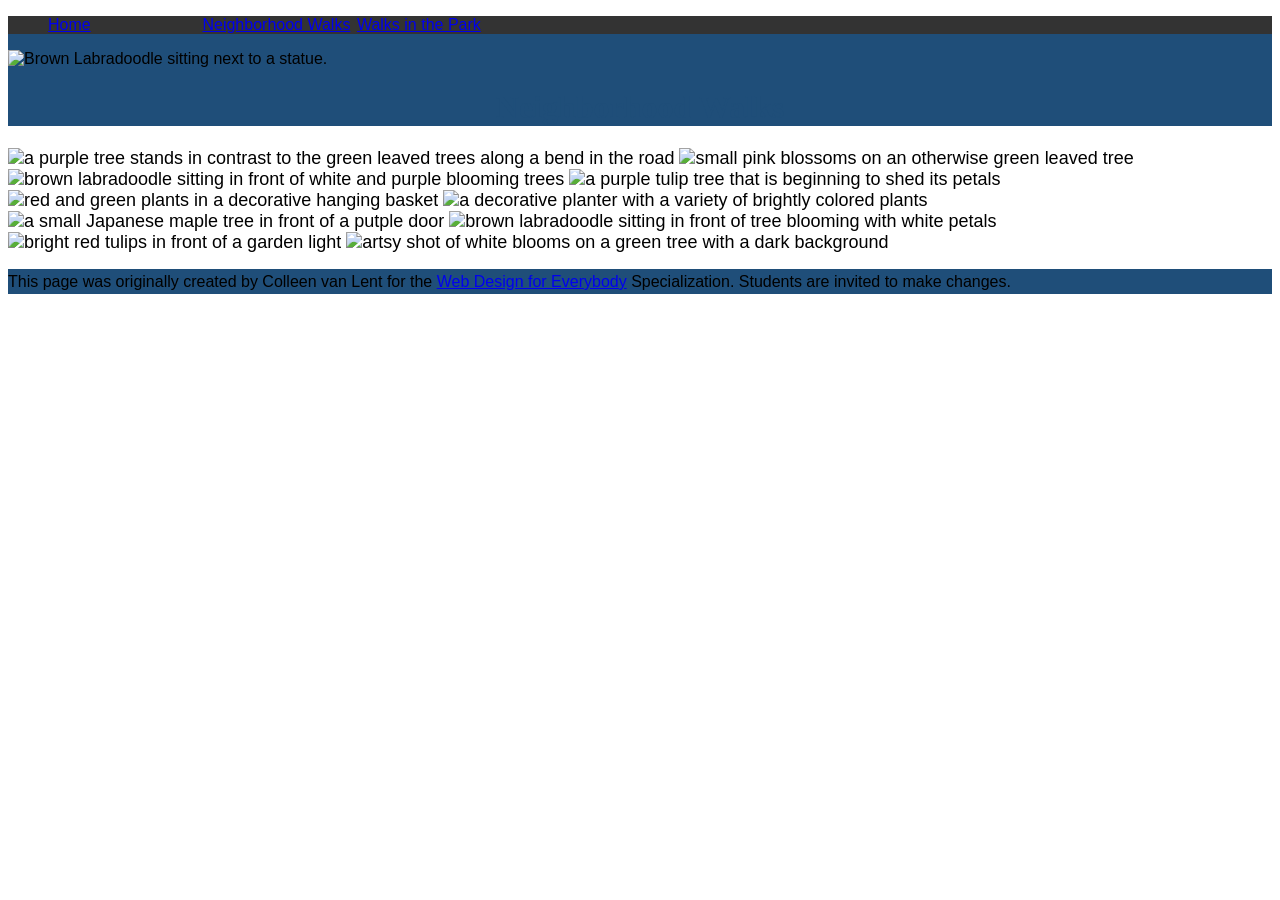
==== CSS-week1-HW1/neighborhood.html @ a3ec73bf "Link CSS file in neighborhood.html" ====
<!DOCTYPE html>
<html lang="en">

<head>
  <meta charset="utf-8">
  <meta name="viewport" content="width=device-width">
  <title>Neighborhood Walk</title>
  <link rel="stylesheet" href="style.css">
</head>

<body>
  <header>
    <nav>
      <ul>
        <li><a href="index.html">Home</a></li>
        <li><a href="neighborhood.html">Neighborhood Walks</a></li>
        <li><a href="parks.html">Walks in the Park</a></li>
      </ul>
    </nav>
    <img src="images/BaconGallupPark.jpg" width="200" alt="Brown Labradoodle sitting next to a statue.">
    <h1>Neighborhood Walks</h1>
  </header>
  <main>
    <div>
      <img src="images/bend_in_the_road.png"
        alt="a purple tree stands in contrast to the green leaved trees along a bend in the road" width="100">
      <img src="images/pink_blossoms.png" alt="small pink blossoms on an otherwise green leaved tree" width="100">
      <img src="images/blooming_trees.png" alt="brown labradoodle sitting in front of white and purple blooming  trees"
        width="100">
      <img src="images/falling_petals.png" alt="a purple tulip tree that is beginning to shed its petals" width="100">
      <img src="images/hanging_plants.png" alt="red and green plants in a decorative hanging basket" width="100">
      <img src="images/potted_plants.png" alt="a decorative planter with a variety of brightly colored plants "
        width="100">
      <img src="images/red_maple.png" alt="a small Japanese maple tree in front of a putple door" width="100">
      <img src="images/tree_with_white_blooms.png"
        alt="brown labradoodle sitting in front of tree blooming with white petals" width="100">
      <img src="images/tulips.png" alt="bright red tulips in front of a garden light" width="100">
      <img src="images/white_buds_on_tree.png" alt="artsy shot of white blooms on a green tree with a dark background"
        width="100">
    </div>
  </main>
  <footer>
    <p>This page was originally created by Colleen van Lent for the <a
        href="https://www.coursera.org/specializations/web-design"> Web Design for Everybody</a> Specialization.
      Students are invited to make changes.</p>
  </footer>

</body>

</html>
---- CSS-week1-HW1/style.css ----
body {
    font-family: Arial, sans-serif;
    font-size: 16px;
}

header {
    background-color: #1f4e79;
}

nav {
    background-color: #333333;
}

main {
    background-color: #ffffff;
    font-size: 18px;
}

footer {
    background-color: #1f4e79;
}

li {
    display: inline-block;
    width: 150px;
}

h1 {
    text-align: center;
    font-family: Georgia, serif;
    color: #1f4e79;
}

p {
    line-height: 1.6;
}
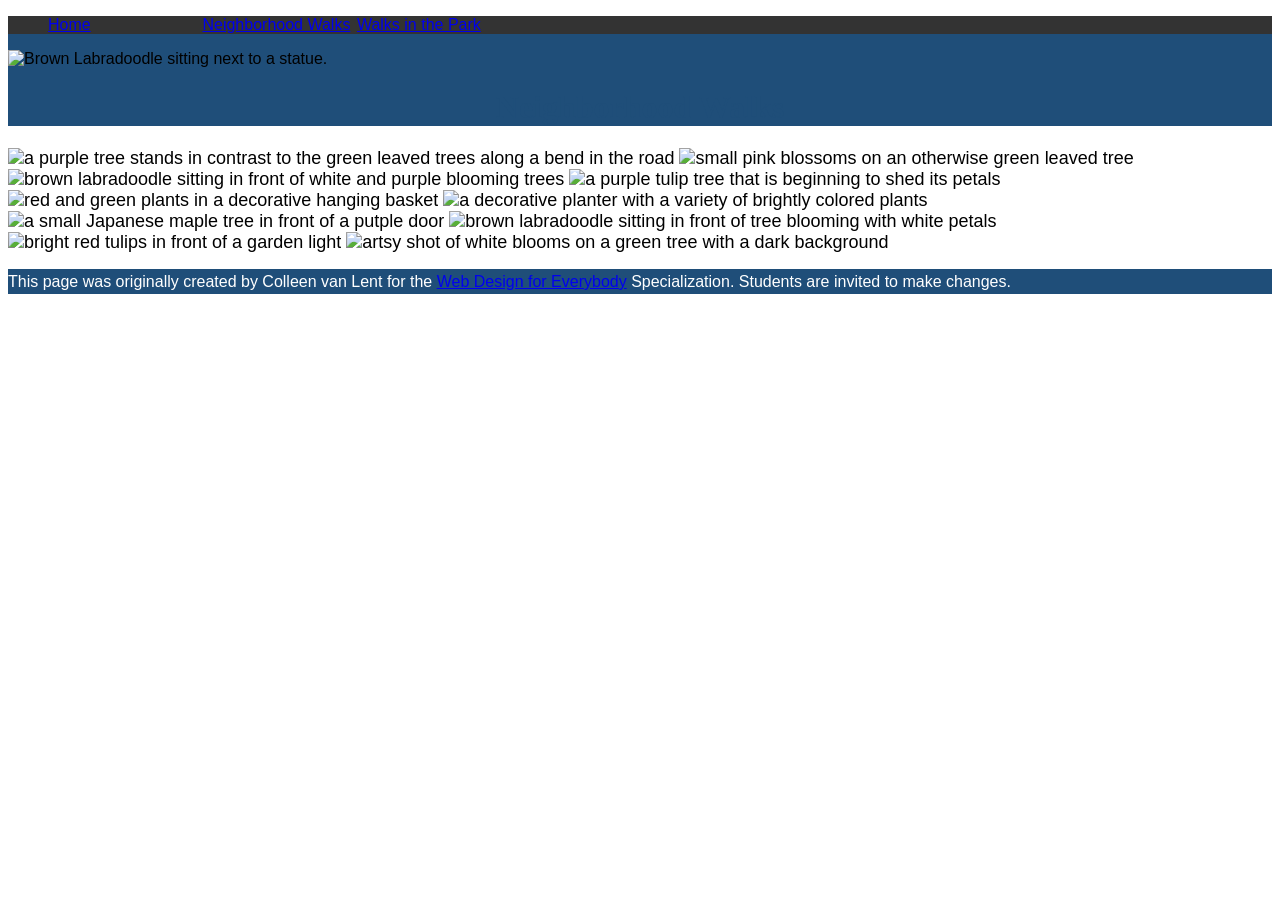
==== commit 6e5a34c9: "Update neighborhood.html" ====
--- a/CSS-week1-HW1/neighborhood.html
+++ b/CSS-week1-HW1/neighborhood.html
@@ -5,7 +5,7 @@
   <meta charset="utf-8">
   <meta name="viewport" content="width=device-width">
   <title>Neighborhood Walk</title>
-  <link rel="stylesheet" href="style.css">
+  <link rel="stylesheet" href="css/style.css">  
 </head>
 
 <body>
--- a/CSS-week1-HW1/css/style.css
+++ b/CSS-week1-HW1/css/style.css
@@ -0,0 +1,37 @@
+body {
+    font-family: Arial, sans-serif;
+    font-size: 16px;
+}
+
+header {
+    background-color: #1f4e79;
+}
+
+nav {
+    background-color: #333333;
+}
+
+main {
+    background-color: #ffffff;
+    font-size: 18px;
+}
+
+footer {
+    background-color: #1f4e79;
+    color: #ffffff;
+}
+
+li {
+    display: inline-block;
+    width: 150px;
+}
+
+h1 {
+    text-align: center;
+    font-family: Georgia, serif;
+    color: #1f4e79;
+}
+
+p {
+    line-height: 1.6;
+}
